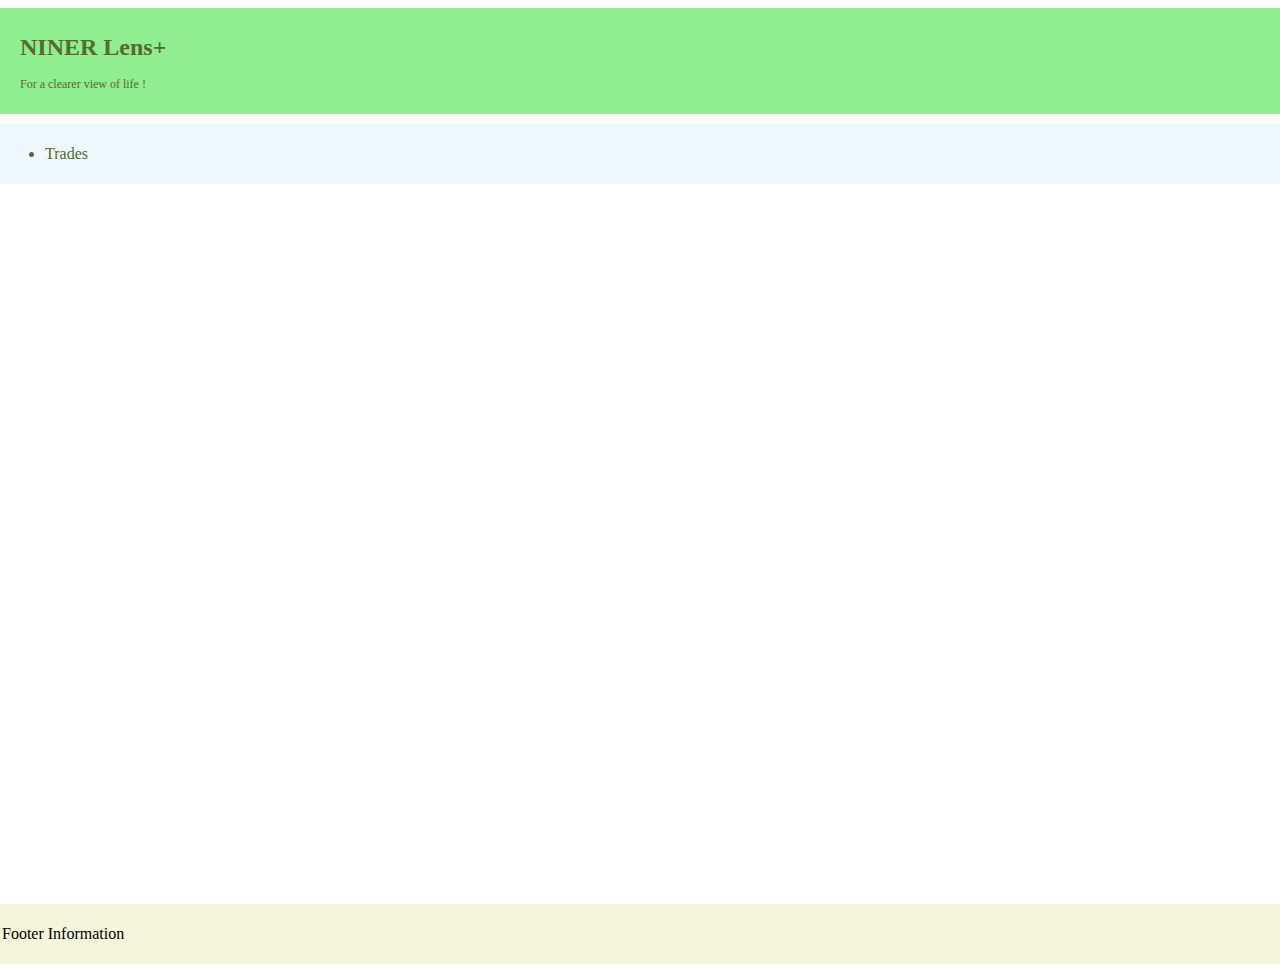
==== index.html @ 5f56d7c5 "initial layout with navbar component" ====
<!DOCTYPE html>
<html> 
  <head> 
    <script type="text/javascript"  src="http://ajax.googleapis.com/ajax/libs/jquery/3.5.1/jquery.min.js"></script> 
    <script> 
    $(function(){
      $("#navbar").load("/navbarComponent/navbar.html"); 
    });
    </script> 
  </head> 

  <body> 
     <div id="navbar"></div>
  </body> 
</html>
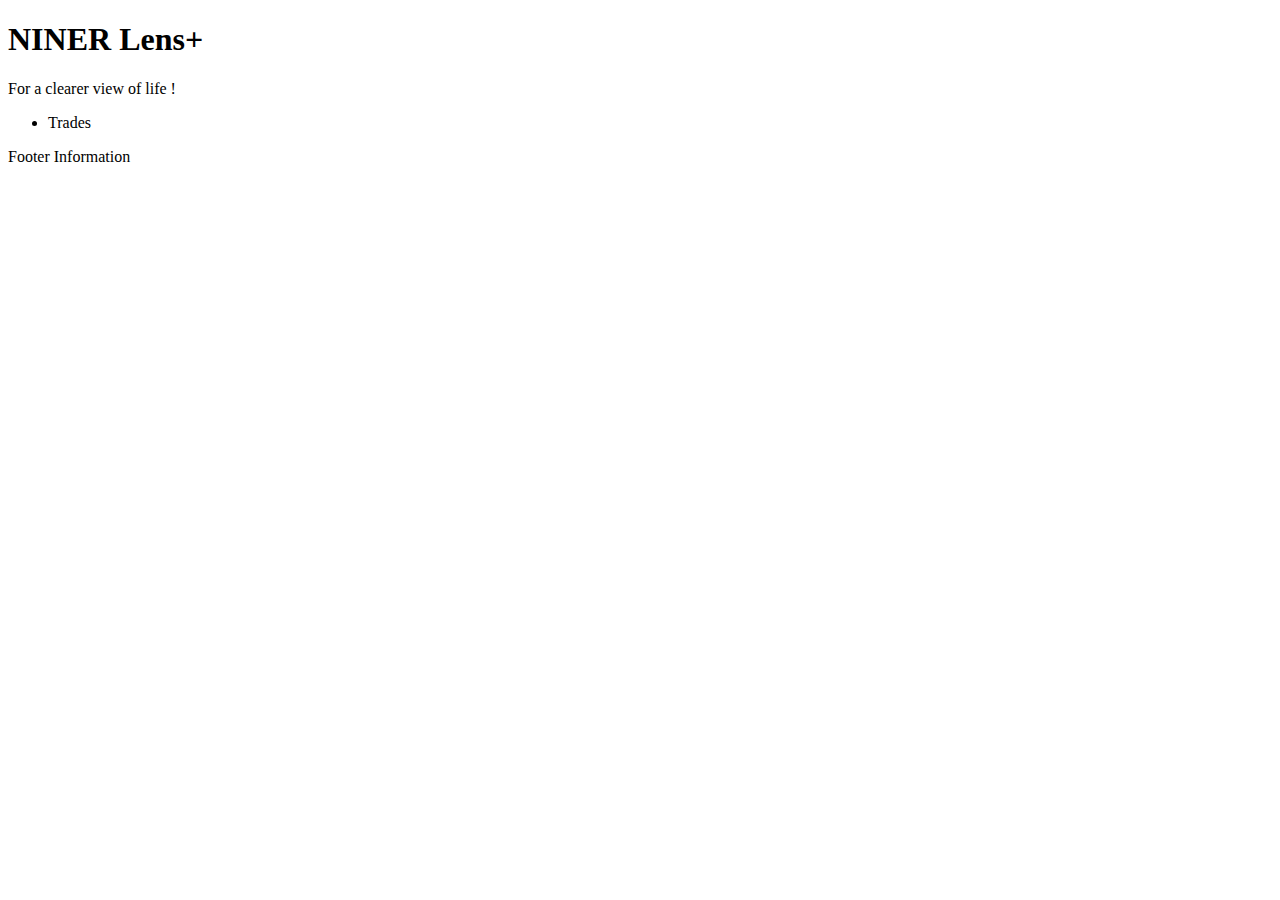
==== commit 5a4fcc40: "removed the component and code added to index.html acc to requirements" ====
--- a/index.html
+++ b/index.html
@@ -1,15 +1,34 @@
 <!DOCTYPE html>
-<html> 
-  <head> 
-    <script type="text/javascript"  src="http://ajax.googleapis.com/ajax/libs/jquery/3.5.1/jquery.min.js"></script> 
-    <script> 
-    $(function(){
-      $("#navbar").load("/navbarComponent/navbar.html"); 
-    });
-    </script> 
-  </head> 
 
-  <body> 
-     <div id="navbar"></div>
-  </body> 
+<html>
+    <head> 
+        <meta charset="UTF-8">
+        <title>LensTrade</title>
+        <link rel="stylesheet" type = "text/css" href="styles.css">
+    </head>
+
+    <body>
+        <header class = "banner">
+            <h1>NINER Lens+ </h1>
+            <p>For a clearer view of life !</p>
+        </header>
+
+        <nav>
+            <ul>
+                <li>Trades</li>
+            </ul>
+        </nav>
+
+        <div id="page-container">
+            <div id="content-wrap">
+              <!-- all other page content -->
+            </div>
+        </div>
+
+        <footer>
+            <P>Footer Information</P>
+        </footer>
+
+
+    </body>
 </html>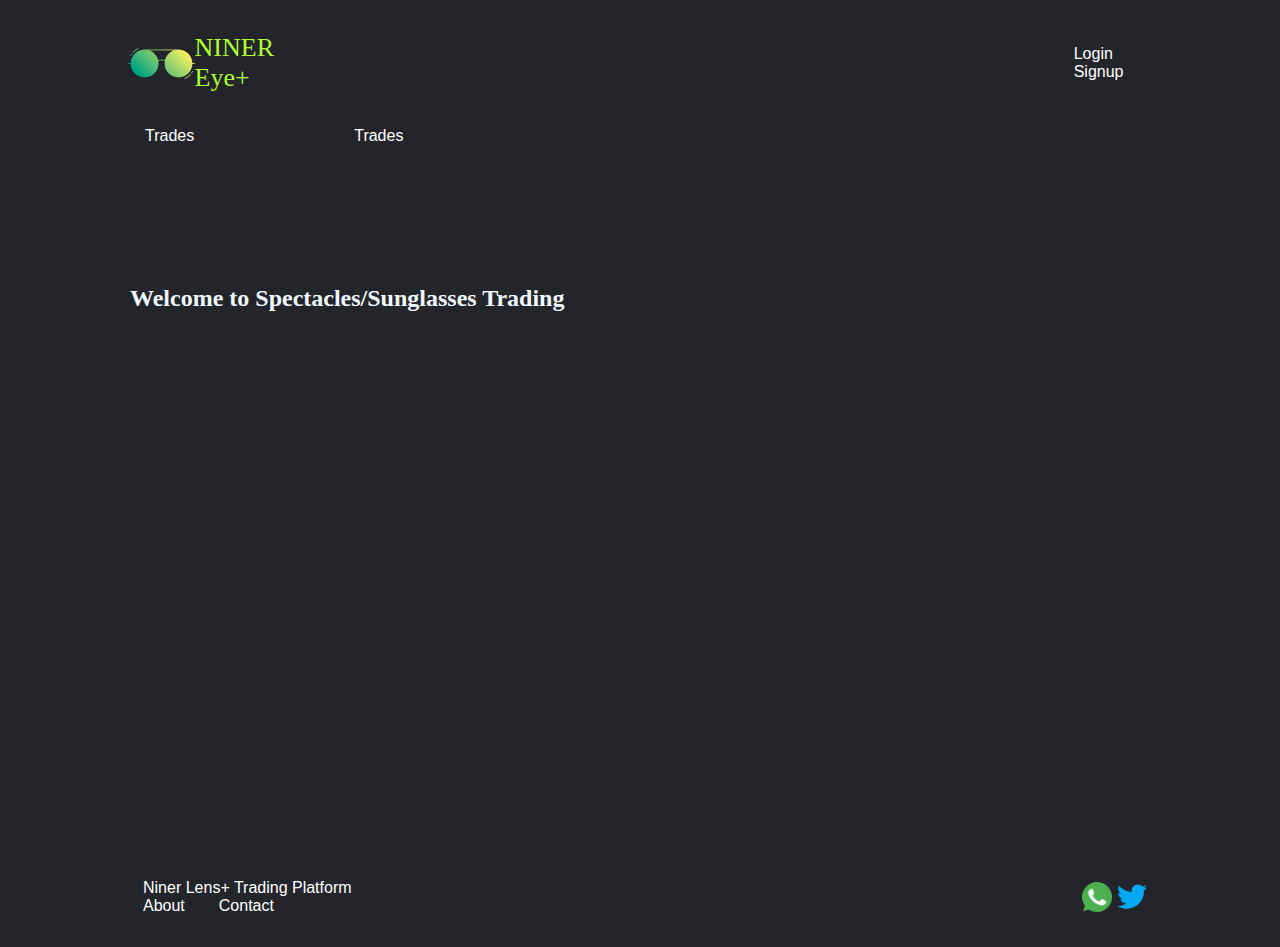
==== commit e80bb4e0: "done with the index html and css file" ====
--- a/index.html
+++ b/index.html
@@ -9,24 +9,55 @@
 
     <body>
         <header class = "banner">
-            <h1>NINER Lens+ </h1>
-            <p>For a clearer view of life !</p>
+            <img class = "logo" src="images/sunglasses.png" alt="logo">
+            <p id = "trade-name">NINER Eye+ <p>
+            <!-- <p>For a clearer view of life !</p> -->
+            <nav>
+                <ul class="nav-links">
+                    <li><a href="#">Login</a></li>
+                    <li><a href="#">Signup</a></li>
+                </ul>
+            </nav>
         </header>
 
-        <nav>
-            <ul>
-                <li>Trades</li>
-            </ul>
-        </nav>
+
 
         <div id="page-container">
             <div id="content-wrap">
-              <!-- all other page content -->
+                <nav >
+                    <ul class="general-nav" >
+                        <li><a href="#">Trades</a></li>
+                        <li><a href="#">Trades</a></li>
+                    </ul>
+                </nav>
+
+            </div>
+
+            <div class = "content-container">
+                <H2>Welcome to Spectacles/Sunglasses Trading </H2>
             </div>
         </div>
 
         <footer>
-            <P>Footer Information</P>
+            <ul>
+                <li>
+                    Niner Lens+ Trading Platform
+                </li>
+                <li>
+                    About
+                </li>
+                <li>
+                    Contact
+                </li>
+                <!-- <li>
+                    <img class = "whatsapp-image" src="images/whatsapp.png" title="Shashank-Profile picture" class = "center">
+                </li>
+                <li>
+                    <img class = "twitter-image" src="images/twitter.png" title="Shashank-Profile picture" class = "center">
+                </li> -->
+            </ul>
+            <img class = "whatsapp-image" src="images/whatsapp.png" title="whatsapp-image" class = "center">
+            <img class = "twitter-image" src="images/twitter.png" title="twitter-image" class = "center">
         </footer>
 
 
--- a/styles.css
+++ b/styles.css
@@ -0,0 +1,108 @@
+@import url('https://fonts.googleapis.com/css2?family=Montserrat+Alternates:wght@300&display=swap');
+
+*{
+    box-sizing: border-box;
+    margin: 0;
+    padding: 0;
+    background-color: #24252a;
+}
+
+li,a,button{
+    font-family: "Montserrat",sans-serif;
+    font-weight: 500;
+    font-size: 16px;
+    color: white;
+    text-decoration: none;
+    
+}
+
+header{
+    display: flex;
+    justify-content: flex-start;
+    align-items: center;
+    padding: 30px 10%;
+}
+
+.logo{
+    list-style: none;
+    width: 6.5%;
+    margin-right: auto;
+}
+
+/* .nav-links{
+    list-style: none;
+} */
+
+.nav-links li{
+    display: inline-block;
+    padding: 0px 20px;
+    ;
+}
+
+/* .nav-links li a{
+    transition: all 0.3s ease 0s;
+} */
+
+#trade-name{
+    color: greenyellow;
+    font-size: 26px;
+    padding-right: 779px;
+}
+
+footer{
+    display: flex;
+    justify-content: flex-start;
+    align-items: center;
+    padding: 30px 10%;
+}
+
+footer li{
+    display: inline-block;
+    padding: 0px 15px; 
+    /* padding-right: 200px; */
+    
+}
+
+#page-container {
+    position: relative;
+    min-height: 80vh;
+  }
+  
+  #content-wrap {
+    padding-bottom: 2.5rem;    /* Footer height */
+  }
+
+.whatsapp-image{
+    width: 30px;
+    margin-left: auto;
+    margin-left: 670px;
+
+}
+
+.twitter-image{
+    width: 40px;
+    margin-left:auto
+}
+
+
+.general-nav li{
+    display: inline-block;
+    font-family: "Montserrat",sans-serif;
+    /* color: white; */
+    margin-left: 130px;
+    padding: 0px 15px;    
+}
+
+.general-nav{
+    /* background-color: lavender; */
+    color: white;
+    display: flex;
+    justify-content: flex-start;
+    margin-right: auto;
+}
+
+.content-container{
+    color:aliceblue;
+    margin-top: 100px;
+    margin-left: 130px;
+}
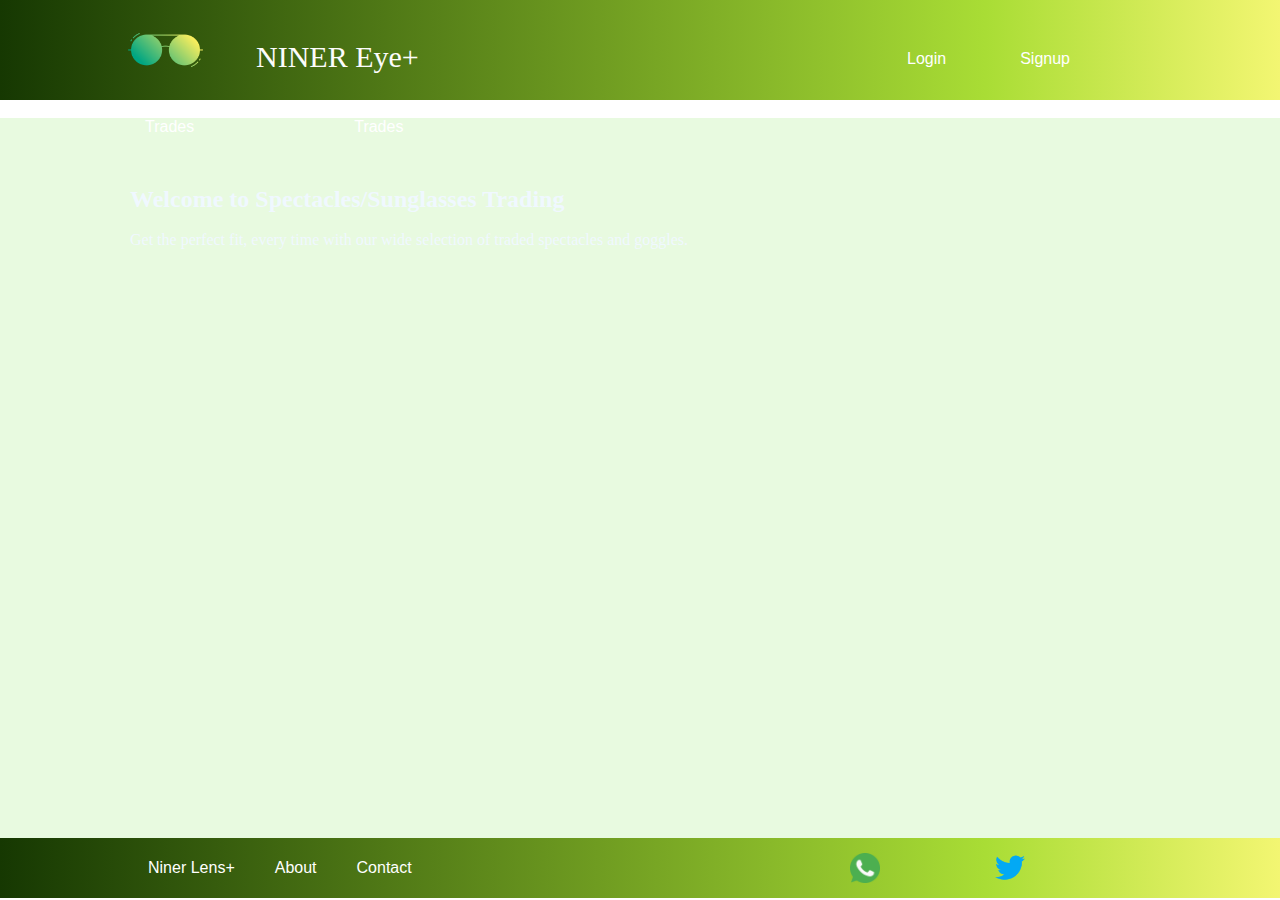
==== commit 5b571e27: "Added new layout to index.html" ====
--- a/index.html
+++ b/index.html
@@ -13,41 +13,49 @@
             <p id = "trade-name">NINER Eye+ <p>
             <!-- <p>For a clearer view of life !</p> -->
             <nav>
-                <ul class="nav-links">
-                    <li><a href="#">Login</a></li>
-                    <li><a href="#">Signup</a></li>
-                </ul>
+                <div class="nav-links">
+                    <ul >
+                        <li><a href="#">Login</a></li>
+                        <li><a href="#">Signup</a></li>
+                    </ul>
+                </div>
+                
             </nav>
         </header>
 
+<div id="page-div"> 
+    <br>
+
+     <div id="page-container">
+    <div id="content-wrap">
+        <nav >
+            <ul class="general-nav" >
+                <li><a href="#">Trades</a></li>
+                <li><a href="#">Trades</a></li>
+            </ul>
+        </nav>
+
+    </div>
+
+    <div class = "content-container">
+        <H2>Welcome to Spectacles/Sunglasses Trading </H2><br>
+        <p>Get the perfect fit, every time with our wide selection of traded spectacles and goggles.</p>
+    </div>
+</div>
+</div>
 
 
-        <div id="page-container">
-            <div id="content-wrap">
-                <nav >
-                    <ul class="general-nav" >
-                        <li><a href="#">Trades</a></li>
-                        <li><a href="#">Trades</a></li>
-                    </ul>
-                </nav>
-
-            </div>
-
-            <div class = "content-container">
-                <H2>Welcome to Spectacles/Sunglasses Trading </H2>
-            </div>
-        </div>
 
         <footer>
-            <ul>
+            <ul id = "footer">
                 <li>
-                    Niner Lens+ Trading Platform
+                    <a href="#">Niner Lens+</a>
                 </li>
                 <li>
-                    About
+                    <a href="#">About</a>
                 </li>
                 <li>
-                    Contact
+                    <a href="#">Contact</a>
                 </li>
                 <!-- <li>
                     <img class = "whatsapp-image" src="images/whatsapp.png" title="Shashank-Profile picture" class = "center">
--- a/styles.css
+++ b/styles.css
@@ -4,8 +4,9 @@
     box-sizing: border-box;
     margin: 0;
     padding: 0;
-    background-color: #24252a;
+    
 }
+
 
 li,a,button{
     font-family: "Montserrat",sans-serif;
@@ -17,26 +18,37 @@
 }
 
 header{
+    background: rgb(22,56,2);
+    background: linear-gradient(90deg, rgba(22,56,2,1) 0%, rgba(169,221,53,1) 77%, rgba(243,246,114,1) 100%);
     display: flex;
     justify-content: flex-start;
     align-items: center;
-    padding: 30px 10%;
+    padding-left: 10%;
+    position: relative;
+    height: 100px;
+    box-shadow: 2px;
 }
 
 .logo{
     list-style: none;
     width: 6.5%;
     margin-right: auto;
+    z-index: 1;
+    backface-visibility: visible;
+   
 }
 
-/* .nav-links{
+.nav-links{
     list-style: none;
-} */
+    right: 150px;
+    position: absolute;
+
+}
 
 .nav-links li{
     display: inline-block;
-    padding: 0px 20px;
-    ;
+    padding: 0px 10px;
+    margin-right: 50px;
 }
 
 /* .nav-links li a{
@@ -44,44 +56,60 @@
 } */
 
 #trade-name{
-    color: greenyellow;
-    font-size: 26px;
-    padding-right: 779px;
+    position: absolute;
+    color: rgb(252, 252, 252);
+    font-size: 30px;
+    font-weight: 200;
+    left: 20%;
+    top:40%;
 }
 
 footer{
+    height:5px;
     display: flex;
-    justify-content: flex-start;
+    justify-content: space-between;
     align-items: center;
     padding: 30px 10%;
+    background-color: white;
+    background: rgb(22,56,2);
+    background: linear-gradient(90deg, rgba(22,56,2,1) 0%, rgba(169,221,53,1) 77%, rgba(243,246,114,1) 100%);
+
 }
 
-footer li{
-    display: inline-block;
-    padding: 0px 15px; 
-    /* padding-right: 200px; */
-    
+#footer{
+    display: flex;
+    /* align-items: center; */
+    /* justify-content: center; */
+}
+
+#footer li{
+    list-style: none;
+    padding: 0 20px;
 }
 
 #page-container {
     position: relative;
     min-height: 80vh;
+    background-color: rgba(230, 250, 222, 0.938);
   }
-  
+#page-div{
+    background-color: white;
+}
   #content-wrap {
     padding-bottom: 2.5rem;    /* Footer height */
   }
 
 .whatsapp-image{
+    position: absolute;
     width: 30px;
-    margin-left: auto;
-    margin-left: 670px;
+    right:400px;
 
 }
 
 .twitter-image{
+    position: absolute;
     width: 40px;
-    margin-left:auto
+    right: 250px;
 }
 
 
@@ -103,6 +131,6 @@
 
 .content-container{
     color:aliceblue;
-    margin-top: 100px;
+    margin-top: 10px;
     margin-left: 130px;
 }
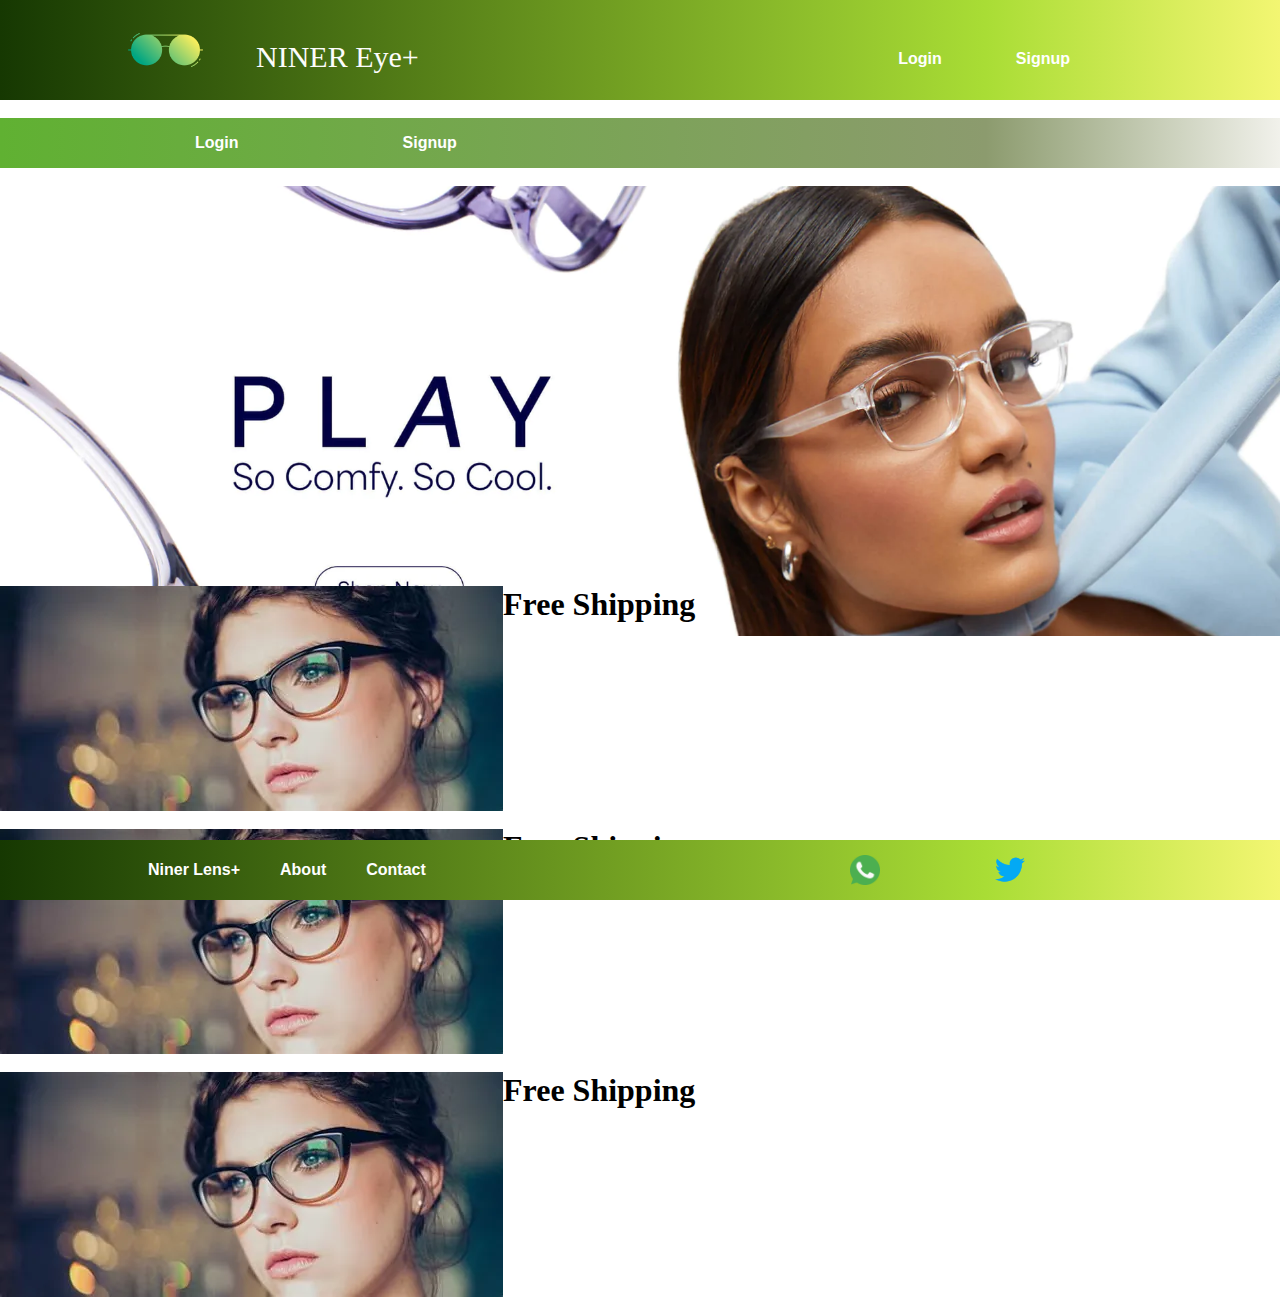
==== commit 9486eec4: "modified index page" ====
--- a/index.html
+++ b/index.html
@@ -8,7 +8,7 @@
     </head>
 
     <body>
-        <header class = "banner">
+        <header>
             <img class = "logo" src="images/sunglasses.png" alt="logo">
             <p id = "trade-name">NINER Eye+ <p>
             <!-- <p>For a clearer view of life !</p> -->
@@ -21,27 +21,70 @@
                 </div>
                 
             </nav>
-        </header>
+        </header><br>
+
+       <div class="general-nav">
+        
+        <div class="general-nav-links">
+                <ul >
+                    <li id = "general-nav-font"><a href="#">Login</a></li>
+                    <li><a href="#">Signup</a></li>
+                </ul>
+            </div>
+            
+    
+
+       </div> 
 
 <div id="page-div"> 
     <br>
 
-     <div id="page-container">
-    <div id="content-wrap">
-        <nav >
-            <ul class="general-nav" >
-                <li><a href="#">Trades</a></li>
-                <li><a href="#">Trades</a></li>
-            </ul>
-        </nav>
+    <!-- <div id="page-container">
+        <div id="content-wrap">
+            <nav >
+                <ul class="general-nav" >
+                    <li><a href="#">Trades</a></li>
+                    <li><a href="#">Trades</a></li>
+                </ul>
+            </nav>
 
+        </div>
+
+        <div class = "content-container">
+            <H2>Welcome to Spectacles/Sunglasses Trading </H2><br>
+            <p>Get the perfect fit, every time with our wide selection of traded spectacles and goggles.</p>
+        </div>
+
+
+    </div> -->
+    <section id="main-img">
+    </section>
+    <div>
+        
+            <div class = fe-box>
+                <img src="images/gg.jpeg" alt="">
+                <h1>Free Shipping</h1>
+            </div>
+            <div class = fe-box>
+                <img src="images/gg.jpeg" alt="">
+                <h1>Free Shipping</h1>
+            </div>
+            <div class = fe-box>
+                <img src="images/gg.jpeg" alt="">
+                <h1>Free Shipping</h1>
+            </div>
+            
+            <!-- <div class = fe-box>
+                <img src="images/gg.jpeg" alt="">
+                <h1>Free Shipping</h1>
+            </div>
+            <div class = fe-box>
+                <img src="images/gg.jpeg" alt="">
+                <h1>Free Shipping</h1>
+            </div> -->
+        
     </div>
-
-    <div class = "content-container">
-        <H2>Welcome to Spectacles/Sunglasses Trading </H2><br>
-        <p>Get the perfect fit, every time with our wide selection of traded spectacles and goggles.</p>
-    </div>
-</div>
+    
 </div>
 
 
--- a/styles.css
+++ b/styles.css
@@ -10,7 +10,7 @@
 
 li,a,button{
     font-family: "Montserrat",sans-serif;
-    font-weight: 500;
+    font-weight: 590;
     font-size: 16px;
     color: white;
     text-decoration: none;
@@ -24,8 +24,21 @@
     justify-content: flex-start;
     align-items: center;
     padding-left: 10%;
-    position: relative;
+    position: sticky;
     height: 100px;
+    box-shadow: 2px;
+}
+
+.general-nav{
+    background: rgb(22,56,2);
+    background: linear-gradient(90deg, rgb(96, 177, 50) 0%, rgb(140, 155, 110) 77%, rgb(241, 241, 235) 100%);
+    display: flex;
+    justify-content: flex-start;
+    align-items: center;
+    padding-left: 10%;
+    /* position: sticky; */
+    height: 50px;
+    top:100px;
     box-shadow: 2px;
 }
 
@@ -43,6 +56,23 @@
     right: 150px;
     position: absolute;
 
+}
+
+.general-nav-links{
+    list-style: none;
+    left: 50px;
+    position: absolute;
+}
+
+.general-nav-links li{
+    display: inline-block;
+    padding: 0px 5px;
+    color:rgb(230, 224, 236);
+    /* margin-right: 50px; */
+}
+
+#general-nav-font{
+    color:rgb(230, 224, 236);
 }
 
 .nav-links li{
@@ -65,7 +95,10 @@
 }
 
 footer{
+    position: fixed;
+    bottom: 0;
     height:5px;
+    width: 100%;
     display: flex;
     justify-content: space-between;
     align-items: center;
@@ -73,6 +106,7 @@
     background-color: white;
     background: rgb(22,56,2);
     background: linear-gradient(90deg, rgba(22,56,2,1) 0%, rgba(169,221,53,1) 77%, rgba(243,246,114,1) 100%);
+    
 
 }
 
@@ -94,6 +128,7 @@
   }
 #page-div{
     background-color: white;
+    height: auto;
 }
   #content-wrap {
     padding-bottom: 2.5rem;    /* Footer height */
@@ -134,3 +169,22 @@
     margin-top: 10px;
     margin-left: 130px;
 }
+
+#main-img{
+    background-image: url("images/main-img.png");
+    position: absolute;
+    width:100%;
+    height: 50vh;
+    background-size: cover;
+    background-position: top 25% right 0;
+    padding: 0 80px;
+    justify-content: center;
+}
+
+.fe-box{
+    display: flex;
+    flex-direction: row;
+    position: relative;
+    top:400px;
+    padding-bottom: 2vh;
+}
